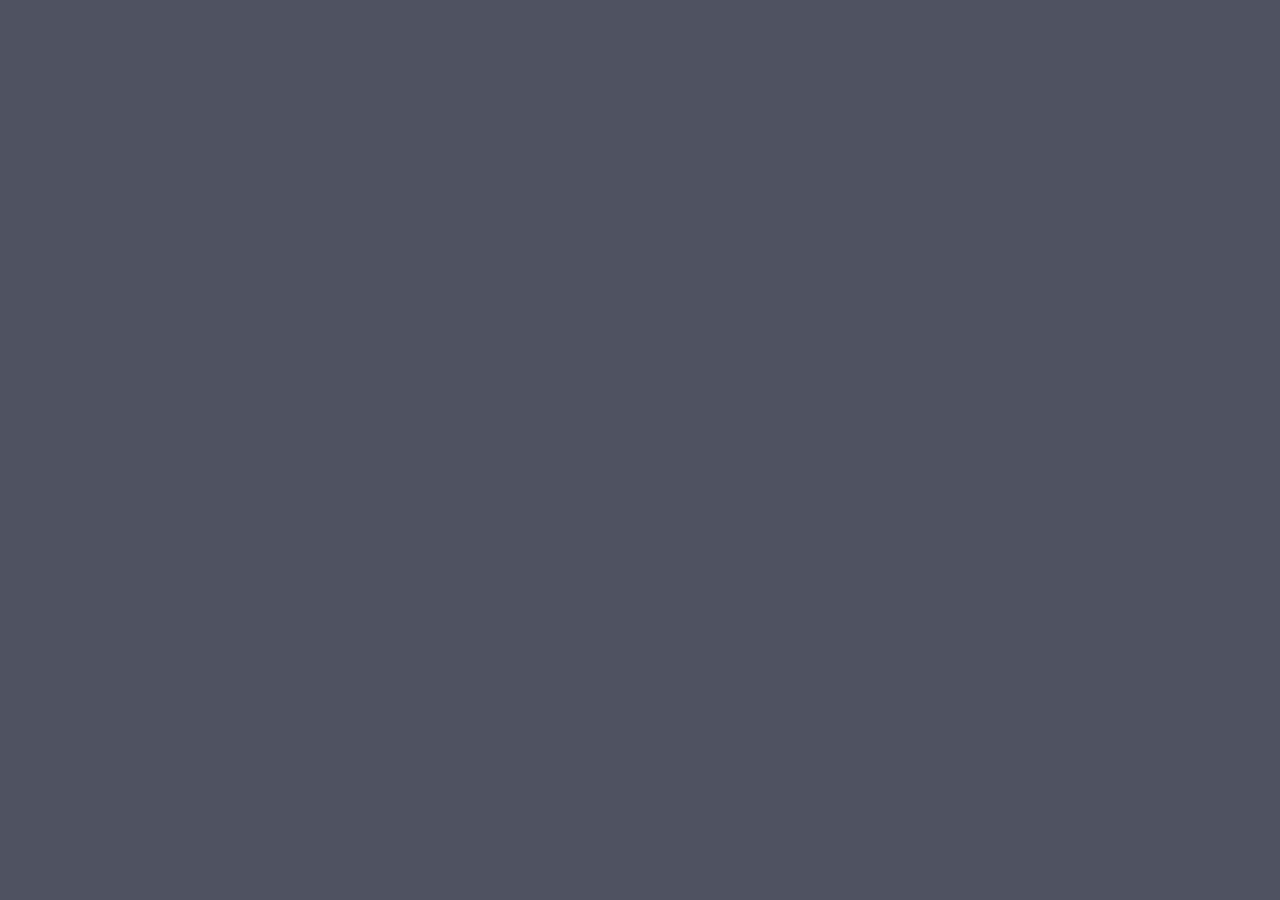
==== index.html @ f09fae05 "Add files via upload" ====
<!DOCTYPE html>
<html lang="en">
<head>
    <meta charset="UTF-8">
    <meta http-equiv="X-UA-Compatible" content="IE=edge">
    <meta name="viewport" content="width=device-width, initial-scale=1.0">
    <title>Cyclohelp</title>
    <link rel="stylesheet" href = "style.css">
</head>
<body>


    <section class = "header">

    </section>
    
</body>
</html>
---- style.css ----
*{
    margin:0 ;
    padding: 0;
}
.header{
    min-height: 100vh;
    width: 100%;
    background-image: linear-gradient(rgba(4, 9 , 30 , 0.7),rgba(4,9,30,0.7)),url(images/cyclone.jpg) ;
    background-position: center;
    background-size: cover;
    position: relative;

}
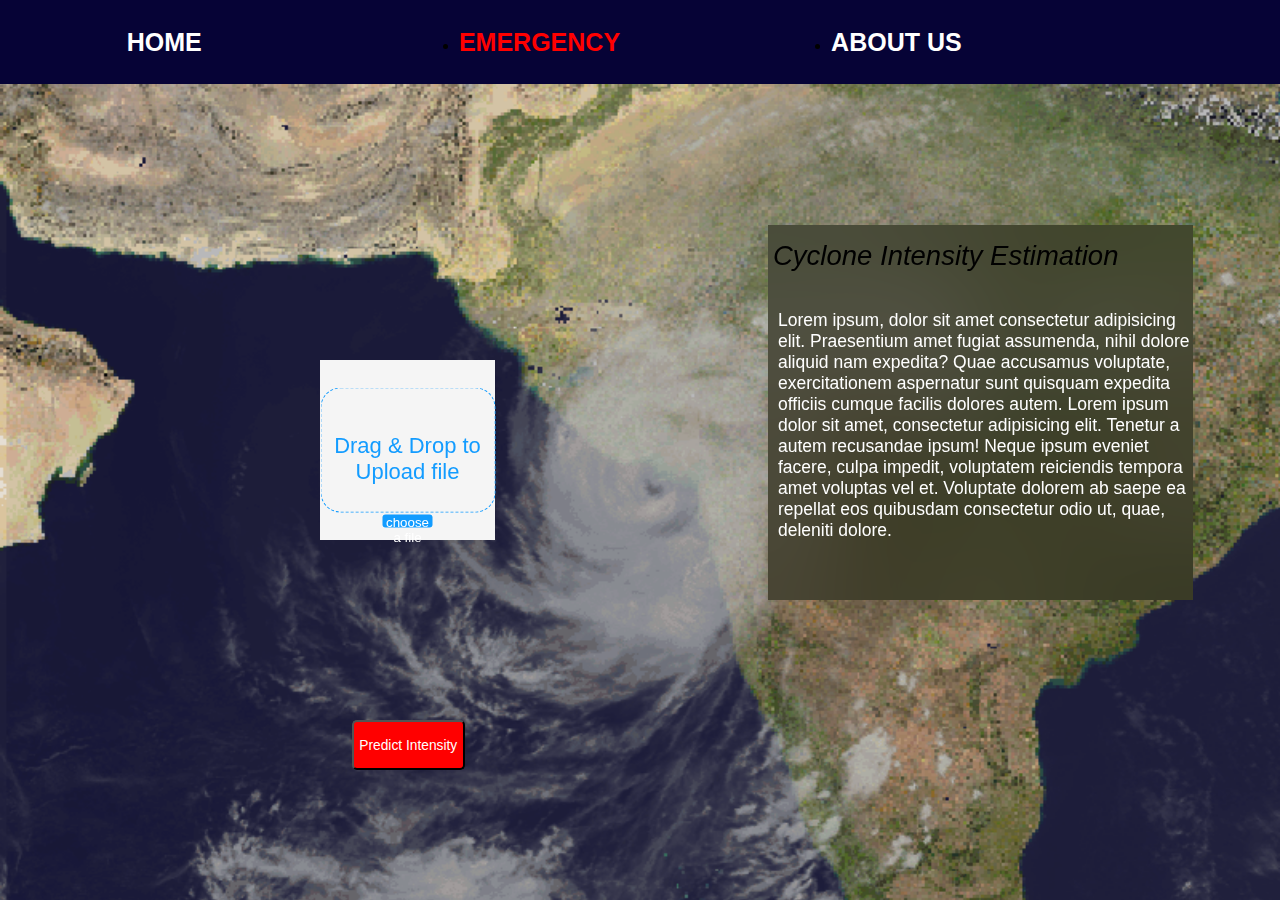
==== commit cb3183f7: "'website'" ====
--- a/index.html
+++ b/index.html
@@ -1,18 +1,94 @@
-<!DOCTYPE html>
-<html lang="en">
-<head>
-    <meta charset="UTF-8">
-    <meta http-equiv="X-UA-Compatible" content="IE=edge">
-    <meta name="viewport" content="width=device-width, initial-scale=1.0">
-    <title>Cyclohelp</title>
-    <link rel="stylesheet" href = "style.css">
-</head>
-<body>
-
-
-    <section class = "header">
-
-    </section>
-    
-</body>
+<!DOCTYPE html>
+<html lang="en">
+<head>
+    <meta charset="UTF-8">
+    <meta http-equiv="X-UA-Compatible" content="IE=edge">
+    <meta name="viewport" content="width=device-width, initial-scale=1.0">
+    <title>Cyclohelp</title>
+    <link rel="stylesheet" href = "style.css">
+    
+</head>
+
+<body>
+
+
+    <section class = "header">
+        <div>
+            <nav>
+            
+                <div class="nav-links">
+                    <ul>
+                        <li><a href="">HOME</a></li>   
+                    </ul>
+                    
+                </div>
+                <div class="emergency">
+                    <ul>
+                        <li><a href="">EMERGENCY</a></li>
+                         </ul>
+                    </div>
+                    <div class="About">
+                           <ul>
+                            <li><a href="">ABOUT US</a></li>
+                             </ul>
+                        </div>  
+            </nav>
+        </div>
+
+        <div class="page1">
+            <div class="Block1">
+
+                <div class="predictbox">
+                    <div class="container">
+                        <input type="file" class="upload_hide" id="upload_costum">
+                        <label for="upload_costum" class="upload_label">
+                            <div class="image">
+                                <img src ="" alt="">
+                            </div>
+                            <i class="fas fa-cloud-upload-alt"></i>
+                            <p class="drag_text">Drag & Drop to Upload file</p>
+                            <button class="choose_file">choose a file </button> 
+                           
+                        </label>
+                        
+                    </div>
+                    <script src="https://code.jquery.com/jquery-3.6.4.js" integrity="sha256-a9jBBRygX1Bh5lt8GZjXDzyOB+bWve9EiO7tROUtj/E=" crossorigin="anonymous"></script>
+    <script>
+       
+        $('#upload_costum').change(function(event){
+            let tmppath =URL.createObjectURL(event.target.files[0])
+            $('.image > img').fadeIn('fast').attr('src',tmppath)
+           
+        })
+    </script>
+                </div>
+
+            </div>
+            <div class="button">
+                <button class="buttondiv">
+                    Predict Intensity
+                </button>
+            </div>
+
+        <div class="Block2">
+            <div class="div1">
+                <p>
+                    Cyclone  Intensity  Estimation 
+                   </p>
+            </div>
+            <div class="div2">
+                <p>Lorem ipsum, dolor sit amet consectetur adipisicing elit. Praesentium amet fugiat assumenda, nihil dolore aliquid nam expedita? Quae accusamus voluptate, exercitationem aspernatur sunt quisquam expedita officiis cumque facilis dolores autem. Lorem ipsum dolor sit amet, consectetur adipisicing elit. Tenetur a autem recusandae ipsum! Neque ipsum eveniet facere, culpa impedit, voluptatem reiciendis tempora amet voluptas vel et. Voluptate dolorem ab saepe ea repellat eos quibusdam consectetur odio ut, quae, deleniti dolore. </p>
+            </div>
+        </div>
+    </div>
+
+    
+        
+   
+   
+    
+
+    </section>
+    
+</body>
 </html>--- a/style.css
+++ b/style.css
@@ -1,13 +1,233 @@
-*{
-    margin:0 ;
-    padding: 0;
-}
-.header{
-    min-height: 100vh;
-    width: 100%;
-    background-image: linear-gradient(rgba(4, 9 , 30 , 0.7),rgba(4,9,30,0.7)),url(images/cyclone.jpg) ;
-    background-position: center;
-    background-size: cover;
-    position: relative;
-
-}+*{
+    margin:0 ;
+    padding: 0;
+}
+.header{
+    min-height: 100vh;
+    width: 100%;
+    background-image: url(images/dhur.gif) ;
+    background-position: center;
+    background-size: cover;
+    position: fixed;
+
+}
+nav{
+    display: flex;
+    padding:2% 6%;
+    /* justify-content: space-evenly; */
+    align-items: center;
+    background-color: rgb(6, 3, 54);
+}
+nav img{
+    width: 150px;
+}
+.nav-links{
+    flex:1;
+    text-align:left ;
+    margin-left: 10px;
+}
+.nav-links ul li{
+    list-style: none;
+    display: inline-block;
+    padding: 2px 40px;
+    /* position: relative; */
+
+}
+
+.nav-links ul li a{
+    color: white;
+    text-decoration: none;
+    font-size: 25px;
+    font-weight: bold;
+}
+
+.About ul li a{
+    color: white;
+    text-decoration: none;
+    font-size: 25px;
+    font-weight: bold;
+    margin-left: 30;
+    
+
+}
+.About{
+    flex :1;
+    justify-content: end;
+    ;
+}
+.emergency{
+    flex: 1;
+    align-items: left;
+}
+
+.emergency ul li a{
+    color:red;
+    text-decoration: none;
+    font-size: 25px;
+    font-weight: bold;
+}
+.page1{
+    display: flex;
+    align-items: center;
+    
+}
+.Block1{
+    display: flex;
+    width: 175px;
+    height: 180px;  
+    background-color: whitesmoke;
+    left: 25%;
+    top: 40%; 
+    position: absolute;
+    
+}
+*{
+    margin: 0;
+    padding: 0;
+    box-sizing: border-box;
+}
+
+body{
+    font-family: sans-serif;
+}
+
+.container{
+    max-width: 290px;
+    margin: 0 auto;
+}
+
+.upload_hide{
+    position: absolute;
+    max-width: 200px;
+    max-height: 125px;
+    width: 100%;
+    height: 100%;
+    background-color: red;
+    left: 50%;
+    top: 50%;
+    transform: translate(-50% , -50%);
+    z-index: 5;
+    opacity: 0;
+  
+}
+
+.upload_label{
+    position: absolute;
+    max-width: 200px;
+    max-height: 125px;
+    width: 100%;
+    height: 100%;
+    border: 1px dashed #139cff;
+    left: 50%;
+    top:50%;
+    transform: translate(-50% , -50%);
+    display: flex;
+    justify-content: center;
+    text-align: center;
+    border-radius: 20px;
+    flex-direction: column;
+}
+
+
+.choose_file{
+
+    width: 50px;
+    height: 12.5px;
+    border: none;
+    background-color: #139cff;
+    color: #fff;
+    border-radius: 3px;
+    margin: 30px auto;
+    pointer-events: none;
+}
+
+.upload_label>i
+{
+    color:red;
+    font-size: 11px;
+    margin: 30px 0;
+
+}
+
+.drag_text{
+    color: #139cff;
+    font-size: 22px;
+    margin: 30px 0 0 0 ;
+}
+
+
+
+.image > img{
+    width: 100%;
+    height: auto;
+    position: absolute;
+    left: 0;
+    top: 0;
+}
+.Block2{
+    display: flex;
+    flex-direction: column;
+    width: 425px;
+    height: 375px;
+    background-color: rgba(17, 21, 10, 0.5);
+    backdrop-filter: blur(50px);
+    left: 60%;
+    top: 25%;
+    position: absolute;
+}
+.div1{
+    
+    font-family:sans-serif;
+    font-size: 27.5px;
+    margin: 15px;
+    margin-left: 5px;
+    font-style: italic;
+    font-weight: 200;
+}
+.div2{
+    position: relative;
+    font-size: 17.5px;
+    color: white;
+font-style: none;
+/* font-family: sans-serif; */
+/* font-family:Impact, Haettenschweiler, 'Arial Narrow Bold', sans-serif; */
+font-family:Arial, Helvetica, sans-serif    ;
+font-weight: 12.5;
+margin-block: 22.5px;
+margin-left: 10px;
+
+}
+.button{
+
+}
+.buttondiv{
+    /* flex-direction: column; */
+    width: 112.5px;
+    height: 50px;
+    top: 80%;
+    left: 27.5%;
+    position: absolute;
+    font-size: 13.75px;
+    color: white;
+    border-radius:5px;
+    background-color: red;
+
+
+}
+
+/* .Block1{
+    position: absolute;
+    width: 50%;
+    height: 50%;
+    left: 25%;
+    top: 50%;
+    background-color: rgba(0, 0, 0,0.1);
+    align-items: center;
+    border-radius: 50px;
+    backdrop-filter: blur(50px);
+    display: flex;
+    align-items: center;
+    justify-content: center;
+
+}
+ */
